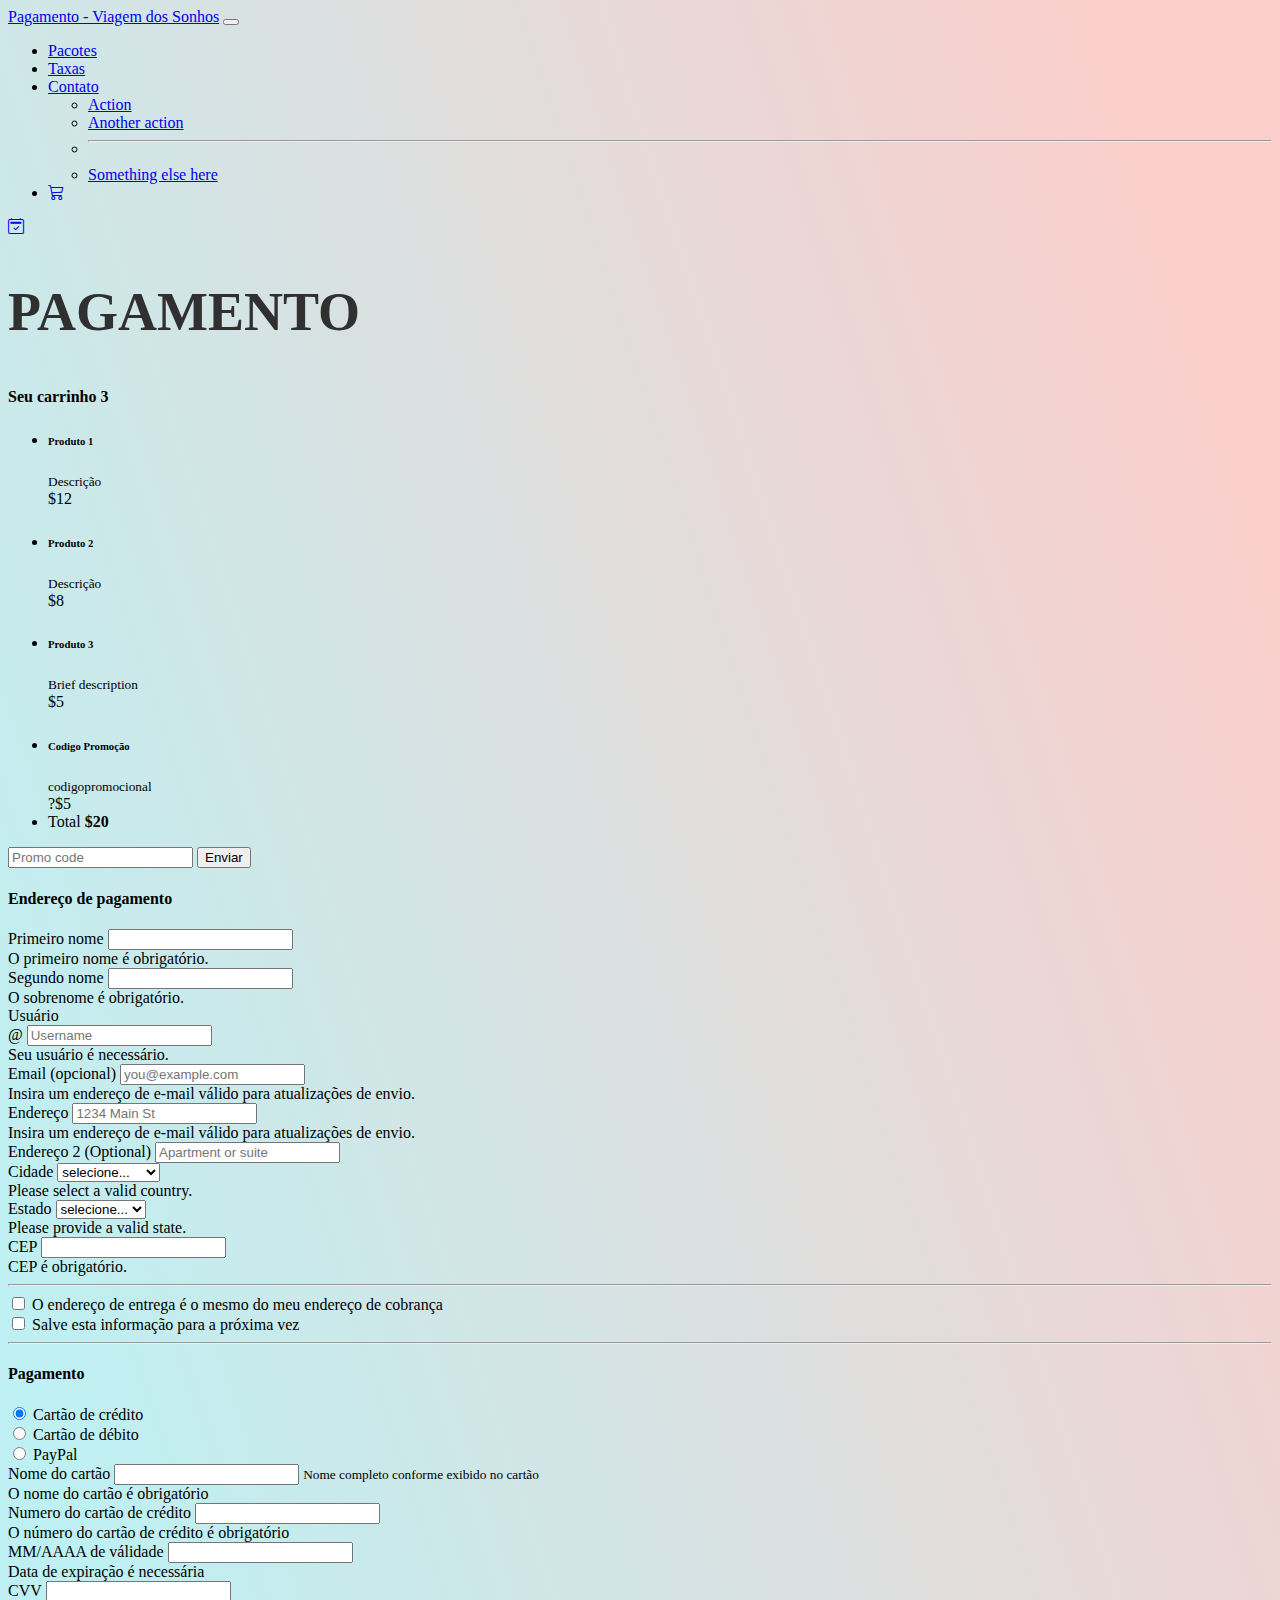
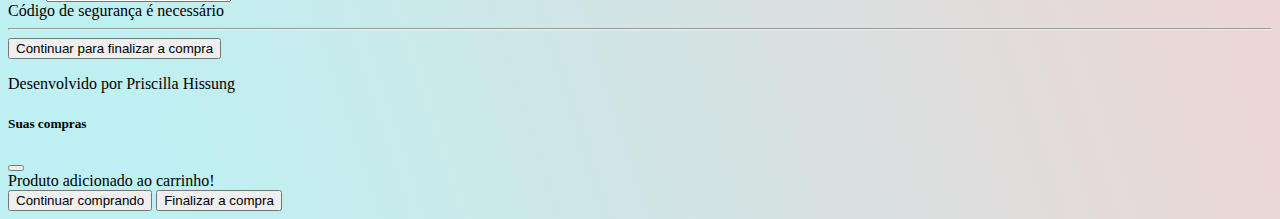
==== HTML-CSS-Bootstrap/carrinho.html @ 8626cd3f "alteraçao background" ====
<!DOCTYPE HTML>
<html lang="pt-br">

<head>
    <meta charset=�UTF-8�>
    <!--  <meta charset="UTF-8">-->
    <title>Viagem dos Sonhos</title>
    <link href="https://cdn.jsdelivr.net/npm/bootstrap@5.3.0-alpha3/dist/css/bootstrap.min.css" rel="stylesheet" 
          integrity="sha384-KK94CHFLLe+nY2dmCWGMq91rCGa5gtU4mk92HdvYe+M/SXH301p5ILy+dN9+nJOZ" crossorigin="anonymous">
    <link rel="stylesheet" href="https://cdn.jsdelivr.net/npm/bootstrap-icons@1.10.5/font/bootstrap-icons.css">
    <link rel="stylesheet" href="style.css">
</head>

<body>
    <header class="container-fluid p-2 bg-warning text-center">
        <nav class="navbar navbar-expand-lg bg-warning">
            <div class="container-fluid">
              <a class="navbar-brand" href="#">Pagamento - Viagem dos Sonhos</a>
              <button class="navbar-toggler" type="button" data-bs-toggle="collapse" data-bs-target="#navbarSupportedContent" aria-controls="navbarSupportedContent" aria-expanded="false" aria-label="Toggle navigation">
                <span class="navbar-toggler-icon"></span>
              </button>
              <div class="collapse navbar-collapse justify-content-end bg-warning" id="navbarSupportedContent">
                <ul class="navbar-nav">
                  <li class="nav-item">
                    <a class="nav-link" aria-current="page" href="#">Pacotes</a>
                  </li>
                  <li class="nav-item">
                    <a class="nav-link" href="#">Taxas</a>
                  </li>
                  <li class="nav-item dropdown">
                    <a class="nav-link dropdown-toggle" href="#" role="button" data-bs-toggle="dropdown" aria-expanded="false">
                      Contato</a>
                    <ul class="dropdown-menu">
                      <li><a class="dropdown-item" href="#">Action</a></li>
                      <li><a class="dropdown-item" href="#">Another action</a></li>
                      <li><hr class="dropdown-divider"></li>
                      <li><a class="dropdown-item" href="#">Something else here</a></li>
                    </ul>
                  </li>
                  <li class="nav-item">
                    <a class="nav-link" href="#"><i class="bi bi-cart3"></i></a> 
                  </li>
                </ul>
              </div>
            </div>
          </nav>
          </header>
          <main class="container">
            <div class="py-5 text-center">
               <a class="nav-link" href="#"><i  class="bi bi-calendar2-check"> </i></a> 
                 <h2>PAGAMENTO</h2>
                 <p class="lead"> </p>
            </div>
        
            <div class="row g-5">
              <div class="col-md-5 col-lg-4 order-md-last">
                <h4 class="d-flex justify-content-between align-items-center mb-3">
                  <span class="text-primary">Seu carrinho</span>
                  <span class="badge bg-primary rounded-pill">3</span>
                </h4>
                <ul class="list-group mb-3">
                  <li class="list-group-item d-flex justify-content-between lh-sm">
                    <div>
                      <h6 class="my-0">Produto 1</h6>
                      <small class="text-body-secondary">Descri��o</small>
                    </div>
                    <span class="text-body-secondary">$12</span>
                  </li>
                  <li class="list-group-item d-flex justify-content-between lh-sm">
                    <div>
                      <h6 class="my-0">Produto 2</h6>
                      <small class="text-body-secondary">Descri��o</small>
                    </div>
                    <span class="text-body-secondary">$8</span>
                  </li>
                  <li class="list-group-item d-flex justify-content-between lh-sm">
                    <div>
                      <h6 class="my-0">Produto 3</h6>
                      <small class="text-body-secondary">Brief description</small>
                    </div>
                    <span class="text-body-secondary">$5</span>
                  </li>
                  <li class="list-group-item d-flex justify-content-between bg-body-tertiary">
                    <div class="text-success">
                      <h6 class="my-0">Codigo Promo��o</h6>
                      <small>codigopromocional</small>
                    </div>
                    <span class="text-success">?$5</span>
                  </li>
                  <li class="list-group-item d-flex justify-content-between">
                    <span>Total</span>
                    <strong>$20</strong>
                  </li>
                </ul>
        
                <form class="card p-2">
                  <div class="input-group">
                    <input type="text" class="form-control" placeholder="Promo code">
                    <button type="submit" class="btn btn-secondary">Enviar</button>
                  </div>
                </form>
              </div>
              <div class="col-md-7 col-lg-8">
                <h4 class="mb-3">Endere�o de pagamento</h4>
                <form class="needs-validation" novalidate="">
                  <div class="row g-3">
                    <div class="col-sm-6">
                      <label for="firstName" class="form-label">Primeiro nome</label>
                      <input type="text" class="form-control" id="firstName" placeholder="" value="" required="">
                      <div class="invalid-feedback">
                        O primeiro nome � obrigat�rio.
                      </div>
                    </div>
        
                    <div class="col-sm-6">
                      <label for="lastName" class="form-label">Segundo nome</label>
                      <input type="text" class="form-control" id="lastName" placeholder="" value="" required="">
                      <div class="invalid-feedback">
                        O sobrenome � obrigat�rio.
                      </div>
                    </div>
        
                    <div class="col-12">
                      <label for="username" class="form-label">Usu�rio</label>
                      <div class="input-group has-validation">
                        <span class="input-group-text">@</span>
                        <input type="text" class="form-control" id="username" placeholder="Username" required="">
                      <div class="invalid-feedback">
                          Seu usu�rio � necess�rio.
                        </div>
                      </div>
                    </div>
        
                    <div class="col-12">
                      <label for="email" class="form-label">Email <span class="text-body-secondary">(opcional)</span></label>
                      <input type="email" class="form-control" id="email" placeholder="you@example.com">
                      <div class="invalid-feedback">
                        Insira um endere�o de e-mail v�lido para atualiza��es de envio.
                      </div>
                    </div>
        
                    <div class="col-12">
                      <label for="address" class="form-label">Endere�o</label>
                      <input type="text" class="form-control" id="address" placeholder="1234 Main St" required="">
                      <div class="invalid-feedback">
                        Insira um endere�o de e-mail v�lido para atualiza��es de envio.
                      </div>
                    </div>
        
                    <div class="col-12">
                      <label for="address2" class="form-label">Endere�o 2 <span class="text-body-secondary">(Optional)</span></label>
                      <input type="text" class="form-control" id="address2" placeholder="Apartment or suite">
                    </div>
        
                    <div class="col-md-5">
                      <label for="country" class="form-label">Cidade</label>
                      <select class="form-select" id="country" required="">
                        <option value="">selecione...</option>
                        <option>United States</option>
                      </select>
                      <div class="invalid-feedback">
                        Please select a valid country.
                      </div>
                    </div>
        
                    <div class="col-md-4">
                      <label for="state" class="form-label">Estado</label>
                      <select class="form-select" id="state" required="">
                        <option value="">selecione...</option>
                        <option>California</option>
                      </select>
                      <div class="invalid-feedback">
                        Please provide a valid state.
                      </div>
                    </div>
        
                    <div class="col-md-3">
                      <label for="zip" class="form-label">CEP</label>
                      <input type="text" class="form-control" id="zip" placeholder="" required="">
                      <div class="invalid-feedback">
                        CEP � obrigat�rio.
                      </div>
                    </div>
                  </div>
        
                  <hr class="my-4">
        
                  <div class="form-check">
                    <input type="checkbox" class="form-check-input" id="same-address">
                    <label class="form-check-label" for="same-address">O endere�o de entrega � o mesmo do meu endere�o de cobran�a</label>
                  </div>
        
                  <div class="form-check">
                    <input type="checkbox" class="form-check-input" id="save-info">
                    <label class="form-check-label" for="save-info">Salve esta informa��o para a pr�xima vez</label>
                  </div>
        
                  <hr class="my-4">
        
                  <h4 class="mb-3">Pagamento</h4>
        
                  <div class="my-3">
                    <div class="form-check">
                      <input id="credit" name="paymentMethod" type="radio" class="form-check-input" checked="" required="">
                      <label class="form-check-label" for="credit">Cart�o de cr�dito</label>
                    </div>
                    <div class="form-check">
                      <input id="debit" name="paymentMethod" type="radio" class="form-check-input" required="">
                      <label class="form-check-label" for="debit">Cart�o de d�bito</label>
                    </div>
                    <div class="form-check">
                      <input id="paypal" name="paymentMethod" type="radio" class="form-check-input" required="">
                      <label class="form-check-label" for="paypal">PayPal</label>
                    </div>
                  </div>
        
                  <div class="row gy-3">
                    <div class="col-md-6">
                      <label for="cc-name" class="form-label">Nome do cart�o</label>
                      <input type="text" class="form-control" id="cc-name" placeholder="" required="">
                      <small class="text-body-secondary">Nome completo conforme exibido no cart�o</small>
                      <div class="invalid-feedback">
                        O nome do cart�o � obrigat�rio
                      </div>
                    </div>
        
                    <div class="col-md-6">
                      <label for="cc-number" class="form-label">Numero do cart�o de cr�dito</label>
                      <input type="text" class="form-control" id="cc-number" placeholder="" required="">
                      <div class="invalid-feedback">
                        O n�mero do cart�o de cr�dito � obrigat�rio
                      </div>
                    </div>
        
                    <div class="col-md-3">
                      <label for="cc-expiration" class="form-label">MM/AAAA de v�lidade</label>
                      <input type="text" class="form-control" id="cc-expiration" placeholder="" required="">
                      <div class="invalid-feedback">
                        Data de expira��o � necess�ria
                      </div>
                    </div>
        
                    <div class="col-md-3">
                      <label for="cc-cvv" class="form-label">CVV</label>
                      <input type="text" class="form-control" id="cc-cvv" placeholder="" required="">
                      <div class="invalid-feedback">
                        C�digo de seguran�a � necess�rio
                      </div>
                    </div>
                  </div>
        
                  <hr class="my-4">
        
                  <button class="w-100 btn btn-primary btn-lg" type="submit">Continuar para finalizar a compra</button>
                </form>
              </div>
            </div>
          </main>

          <footer class=" container-fluid bg-warning text-center p-2">
            <p>Desenvolvido por Priscilla Hissung</p>
        </footer>
    
    
        <script src="https://cdn.jsdelivr.net/npm/bootstrap@5.3.0-alpha3/dist/js/bootstrap.bundle.min.js" 
                integrity="sha384-ENjdO4Dr2bkBIFxQpeoTz1HIcje39Wm4jDKdf19U8gI4ddQ3GYNS7NTKfAdVQSZe" crossorigin="anonymous"></script>
    </body>
      
      <!-- Modal -->
      <div class="modal fade" id="exampleModal" tabindex="-1" aria-labelledby="exampleModalLabel" aria-hidden="true">
        <div class="modal-dialog">
          <div class="modal-content">
            <div class="modal-header">
              <h5 class="modal-title fs-5" id="exampleModalLabel">Suas compras</h5>
              <button type="button" class="btn-close" data-bs-dismiss="modal" aria-label="Close"></button>
            </div>
            <div class="modal-body">
              Produto adicionado ao carrinho!
            </div>
            <div class="modal-footer">
              <button type="button" class="btn btn-primary" data-bs-dismiss="modal">Continuar comprando</button>
              <button type="button" class="btn btn-success">Finalizar a compra</button>
            </div>
          </div>
        </div>
      </div>
    
    </html>
---- HTML-CSS-Bootstrap/style.css ----
h1{
    font-size: 63px;
    color: #ffffff;
}

h2{
    font-size: 54px;
    color:#303030;
    font-weight: 600;
}

.carousel-caption h5{
    font-size: 80px;
    color: #ffc107;
    text-shadow: 2px 2px black;
}
.carousel-caption h2{
    font-size: 50px;
    color: #b0eaf1;
    text-shadow: 2px 2px black;
}

body {
    background: linear-gradient(72deg, #1ecad349 10%, #f0706757 90%);
}
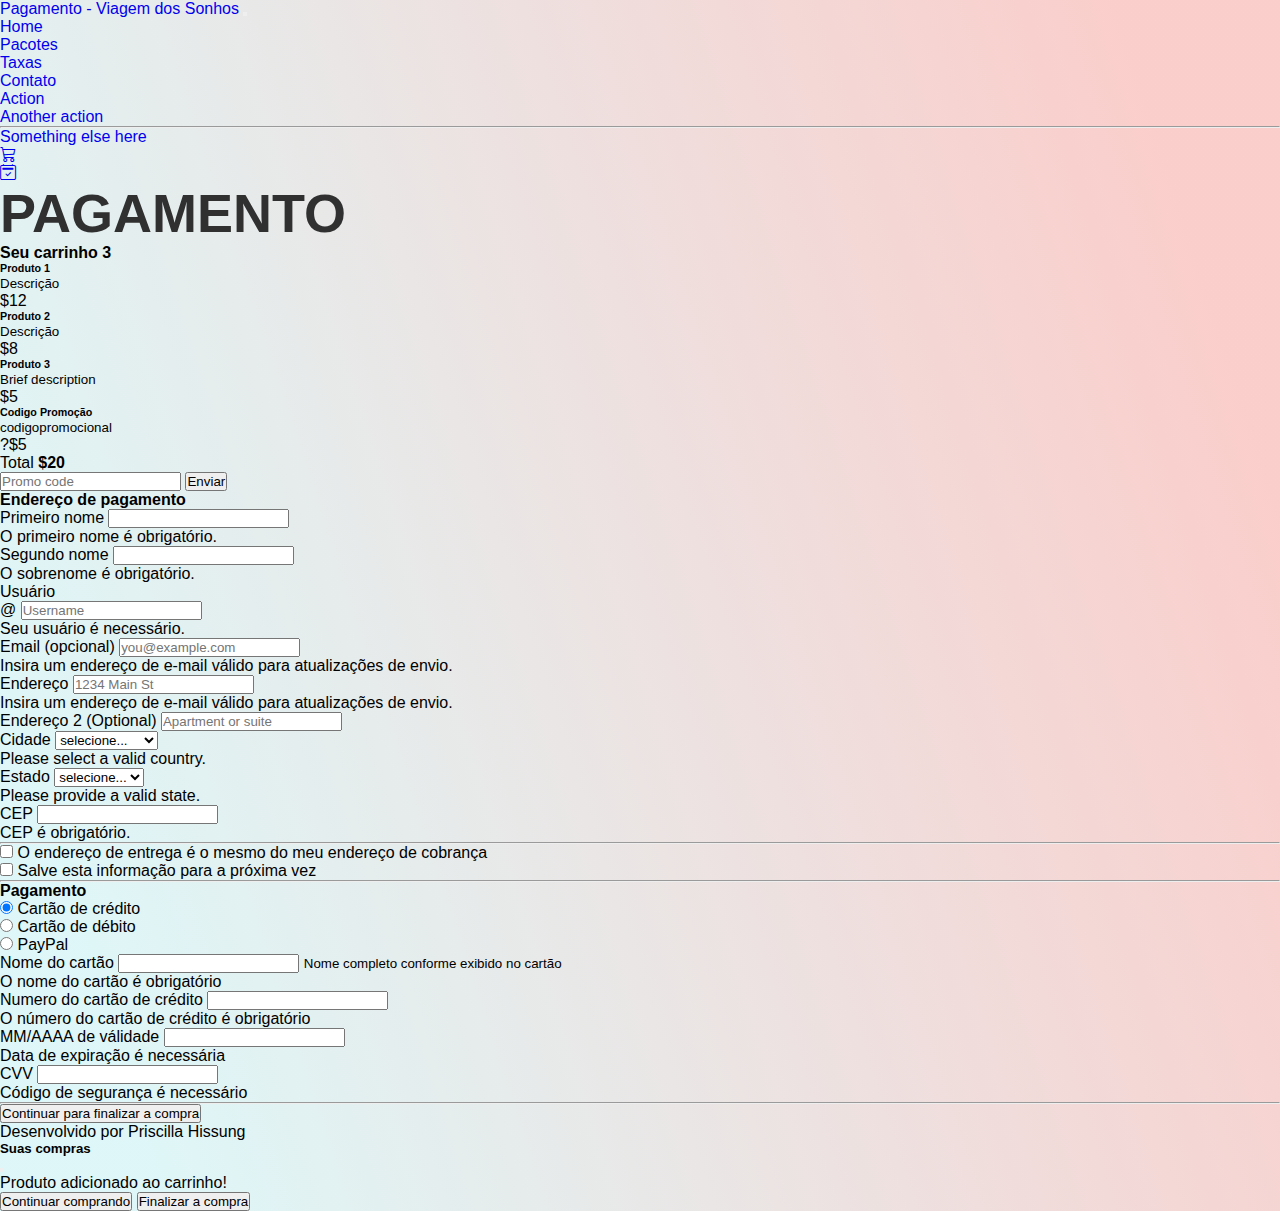
==== commit ba63348e: "at syle" ====
--- a/HTML-CSS-Bootstrap/carrinho.html
+++ b/HTML-CSS-Bootstrap/carrinho.html
@@ -2,34 +2,38 @@
 <html lang="pt-br">
 
 <head>
-    <meta charset=�UTF-8�>
+    <meta charset="UTF-8">
     <!--  <meta charset="UTF-8">-->
-    <title>Viagem dos Sonhos</title>
+    
     <link href="https://cdn.jsdelivr.net/npm/bootstrap@5.3.0-alpha3/dist/css/bootstrap.min.css" rel="stylesheet" 
           integrity="sha384-KK94CHFLLe+nY2dmCWGMq91rCGa5gtU4mk92HdvYe+M/SXH301p5ILy+dN9+nJOZ" crossorigin="anonymous">
     <link rel="stylesheet" href="https://cdn.jsdelivr.net/npm/bootstrap-icons@1.10.5/font/bootstrap-icons.css">
     <link rel="stylesheet" href="style.css">
+    <title>Viagem dos Sonhos</title>
 </head>
 
 <body>
-    <header class="container-fluid p-2 bg-warning text-center">
-        <nav class="navbar navbar-expand-lg bg-warning">
+    <header class="container-fluid p-2 text-center">
+        <nav class="navbar navbar-expand-lg ">
             <div class="container-fluid">
               <a class="navbar-brand" href="#">Pagamento - Viagem dos Sonhos</a>
               <button class="navbar-toggler" type="button" data-bs-toggle="collapse" data-bs-target="#navbarSupportedContent" aria-controls="navbarSupportedContent" aria-expanded="false" aria-label="Toggle navigation">
                 <span class="navbar-toggler-icon"></span>
               </button>
-              <div class="collapse navbar-collapse justify-content-end bg-warning" id="navbarSupportedContent">
+              <div class="collapse navbar-collapse justify-content-end" id="navbarSupportedContent">
                 <ul class="navbar-nav">
                   <li class="nav-item">
-                    <a class="nav-link" aria-current="page" href="#">Pacotes</a>
-                  </li>
-                  <li class="nav-item">
-                    <a class="nav-link" href="#">Taxas</a>
-                  </li>
-                  <li class="nav-item dropdown">
-                    <a class="nav-link dropdown-toggle" href="#" role="button" data-bs-toggle="dropdown" aria-expanded="false">
-                      Contato</a>
+                    <a class="nav-link" href="index.html">Home</a>
+                  </li>
+                  <li class="nav-item">
+                    <a class="nav-link" href="index.html">Pacotes</a>
+                  </li>
+                  <li class="nav-item">
+                    <a class="nav-link" href="index.html">Taxas</a>
+                  </li>
+                  <li class="nav-item">
+                    <a class="nav-link" href="index.html">Contato</a>
+                  </li>
                     <ul class="dropdown-menu">
                       <li><a class="dropdown-item" href="#">Action</a></li>
                       <li><a class="dropdown-item" href="#">Another action</a></li>
@@ -62,14 +66,14 @@
                   <li class="list-group-item d-flex justify-content-between lh-sm">
                     <div>
                       <h6 class="my-0">Produto 1</h6>
-                      <small class="text-body-secondary">Descri��o</small>
+                      <small class="text-body-secondary">Descrição</small>
                     </div>
                     <span class="text-body-secondary">$12</span>
                   </li>
                   <li class="list-group-item d-flex justify-content-between lh-sm">
                     <div>
                       <h6 class="my-0">Produto 2</h6>
-                      <small class="text-body-secondary">Descri��o</small>
+                      <small class="text-body-secondary">Descrição</small>
                     </div>
                     <span class="text-body-secondary">$8</span>
                   </li>
@@ -82,7 +86,7 @@
                   </li>
                   <li class="list-group-item d-flex justify-content-between bg-body-tertiary">
                     <div class="text-success">
-                      <h6 class="my-0">Codigo Promo��o</h6>
+                      <h6 class="my-0">Codigo Promoção</h6>
                       <small>codigopromocional</small>
                     </div>
                     <span class="text-success">?$5</span>
@@ -101,14 +105,14 @@
                 </form>
               </div>
               <div class="col-md-7 col-lg-8">
-                <h4 class="mb-3">Endere�o de pagamento</h4>
+                <h4 class="mb-3">Endereço de pagamento</h4>
                 <form class="needs-validation" novalidate="">
                   <div class="row g-3">
                     <div class="col-sm-6">
                       <label for="firstName" class="form-label">Primeiro nome</label>
                       <input type="text" class="form-control" id="firstName" placeholder="" value="" required="">
                       <div class="invalid-feedback">
-                        O primeiro nome � obrigat�rio.
+                        O primeiro nome é obrigatório.
                       </div>
                     </div>
         
@@ -116,17 +120,17 @@
                       <label for="lastName" class="form-label">Segundo nome</label>
                       <input type="text" class="form-control" id="lastName" placeholder="" value="" required="">
                       <div class="invalid-feedback">
-                        O sobrenome � obrigat�rio.
-                      </div>
-                    </div>
-        
-                    <div class="col-12">
-                      <label for="username" class="form-label">Usu�rio</label>
+                        O sobrenome é obrigatório.
+                      </div>
+                    </div>
+        
+                    <div class="col-12">
+                      <label for="username" class="form-label">Usuário</label>
                       <div class="input-group has-validation">
                         <span class="input-group-text">@</span>
                         <input type="text" class="form-control" id="username" placeholder="Username" required="">
                       <div class="invalid-feedback">
-                          Seu usu�rio � necess�rio.
+                          Seu usuário é necessário.
                         </div>
                       </div>
                     </div>
@@ -135,20 +139,20 @@
                       <label for="email" class="form-label">Email <span class="text-body-secondary">(opcional)</span></label>
                       <input type="email" class="form-control" id="email" placeholder="you@example.com">
                       <div class="invalid-feedback">
-                        Insira um endere�o de e-mail v�lido para atualiza��es de envio.
-                      </div>
-                    </div>
-        
-                    <div class="col-12">
-                      <label for="address" class="form-label">Endere�o</label>
+                        Insira um endereço de e-mail válido para atualizações de envio.
+                      </div>
+                    </div>
+        
+                    <div class="col-12">
+                      <label for="address" class="form-label">Endereço</label>
                       <input type="text" class="form-control" id="address" placeholder="1234 Main St" required="">
                       <div class="invalid-feedback">
-                        Insira um endere�o de e-mail v�lido para atualiza��es de envio.
-                      </div>
-                    </div>
-        
-                    <div class="col-12">
-                      <label for="address2" class="form-label">Endere�o 2 <span class="text-body-secondary">(Optional)</span></label>
+                        Insira um endereço de e-mail válido para atualizações de envio.
+                      </div>
+                    </div>
+        
+                    <div class="col-12">
+                      <label for="address2" class="form-label">Endereço 2 <span class="text-body-secondary">(Optional)</span></label>
                       <input type="text" class="form-control" id="address2" placeholder="Apartment or suite">
                     </div>
         
@@ -178,7 +182,7 @@
                       <label for="zip" class="form-label">CEP</label>
                       <input type="text" class="form-control" id="zip" placeholder="" required="">
                       <div class="invalid-feedback">
-                        CEP � obrigat�rio.
+                        CEP é obrigatório.
                       </div>
                     </div>
                   </div>
@@ -187,12 +191,12 @@
         
                   <div class="form-check">
                     <input type="checkbox" class="form-check-input" id="same-address">
-                    <label class="form-check-label" for="same-address">O endere�o de entrega � o mesmo do meu endere�o de cobran�a</label>
+                    <label class="form-check-label" for="same-address">O endereço de entrega é o mesmo do meu endereço de cobrança</label>
                   </div>
         
                   <div class="form-check">
                     <input type="checkbox" class="form-check-input" id="save-info">
-                    <label class="form-check-label" for="save-info">Salve esta informa��o para a pr�xima vez</label>
+                    <label class="form-check-label" for="save-info">Salve esta informação para a próxima vez</label>
                   </div>
         
                   <hr class="my-4">
@@ -202,11 +206,11 @@
                   <div class="my-3">
                     <div class="form-check">
                       <input id="credit" name="paymentMethod" type="radio" class="form-check-input" checked="" required="">
-                      <label class="form-check-label" for="credit">Cart�o de cr�dito</label>
+                      <label class="form-check-label" for="credit">Cartão de crédito</label>
                     </div>
                     <div class="form-check">
                       <input id="debit" name="paymentMethod" type="radio" class="form-check-input" required="">
-                      <label class="form-check-label" for="debit">Cart�o de d�bito</label>
+                      <label class="form-check-label" for="debit">Cartão de débito</label>
                     </div>
                     <div class="form-check">
                       <input id="paypal" name="paymentMethod" type="radio" class="form-check-input" required="">
@@ -216,27 +220,27 @@
         
                   <div class="row gy-3">
                     <div class="col-md-6">
-                      <label for="cc-name" class="form-label">Nome do cart�o</label>
+                      <label for="cc-name" class="form-label">Nome do cartão</label>
                       <input type="text" class="form-control" id="cc-name" placeholder="" required="">
-                      <small class="text-body-secondary">Nome completo conforme exibido no cart�o</small>
-                      <div class="invalid-feedback">
-                        O nome do cart�o � obrigat�rio
+                      <small class="text-body-secondary">Nome completo conforme exibido no cartão</small>
+                      <div class="invalid-feedback">
+                        O nome do cartão é obrigatório
                       </div>
                     </div>
         
                     <div class="col-md-6">
-                      <label for="cc-number" class="form-label">Numero do cart�o de cr�dito</label>
+                      <label for="cc-number" class="form-label">Numero do cartão de crédito</label>
                       <input type="text" class="form-control" id="cc-number" placeholder="" required="">
                       <div class="invalid-feedback">
-                        O n�mero do cart�o de cr�dito � obrigat�rio
+                        O número do cartão de crédito é obrigatório
                       </div>
                     </div>
         
                     <div class="col-md-3">
-                      <label for="cc-expiration" class="form-label">MM/AAAA de v�lidade</label>
+                      <label for="cc-expiration" class="form-label">MM/AAAA de válidade</label>
                       <input type="text" class="form-control" id="cc-expiration" placeholder="" required="">
                       <div class="invalid-feedback">
-                        Data de expira��o � necess�ria
+                        Data de expiração é necessária
                       </div>
                     </div>
         
@@ -244,7 +248,7 @@
                       <label for="cc-cvv" class="form-label">CVV</label>
                       <input type="text" class="form-control" id="cc-cvv" placeholder="" required="">
                       <div class="invalid-feedback">
-                        C�digo de seguran�a � necess�rio
+                        Código de segurança é necessário
                       </div>
                     </div>
                   </div>
--- a/HTML-CSS-Bootstrap/style.css
+++ b/HTML-CSS-Bootstrap/style.css
@@ -1,3 +1,30 @@
+
+/* Essas regras aplicam um estilo padrÃ£o a todos os elementos da pÃ¡gina */
+* {
+    margin: 0;
+    padding: 0;
+    box-sizing: border-box;
+    font-family: 'Poppins', sans-serif;
+    list-style: none;
+    text-decoration: none;
+}
+
+/* Essa regra define a largura de um elemento com a classe 'logo' como 180 pixels. */
+.logo {
+    width: 180px;
+}
+
+/* Essa regra define a barra de navegaÃ§Ã£o com a classe 'navbar' 
+.navbar {
+    position: fixed;
+    top: 0;
+    width: 100%;
+}
+
+.nav-item a {
+    margin-right: 20px;
+}*/
+
 h1{
     font-size: 63px;
     color: #ffffff;
@@ -11,7 +38,7 @@
 
 .carousel-caption h5{
     font-size: 80px;
-    color: #ffc107;
+    color: #b0eaf1;
     text-shadow: 2px 2px black;
 }
 .carousel-caption h2{
@@ -21,5 +48,55 @@
 }
 
 body {
-    background: linear-gradient(72deg, #1ecad349 10%, #f0706757 90%);
-}+    background: linear-gradient(72deg, #8ee1e549 10%, #f0706757 90%);
+}
+
+.card-body {
+    background: linear-gradient(72deg, #8ee1e549 10%, #f0706757 90%);
+}
+
+.home {
+    width: 100%;
+    display: flex;
+    align-items: center;
+    justify-content: space-between;
+    margin-top: 50px;
+}
+
+.home-text {
+    width: 50%;
+    padding: 2rem;
+}
+
+.home-text .text-h3 {
+    font-size: 3rem;
+    color:rgb(243, 95, 124);
+    margin-bottom: 0.3rem;
+    line-height: 4rem;
+}
+.home-text .text-h2 {
+    font-size: 1.5rem;
+    color: #22aadf;
+    margin-bottom: 1rem;
+    margin-top: 35px;
+}
+
+
+.home-text p {
+    margin-bottom: 3rem;
+}
+
+
+
+.home-btn:hover {
+    background: #fc4c35;
+    text-decoration: none;
+}
+.home-img img {
+    margin-right: 30px;
+    margin-top: 50px;
+    width: 600px;
+    height: 400px;
+    border-radius: 20px;
+}
+
